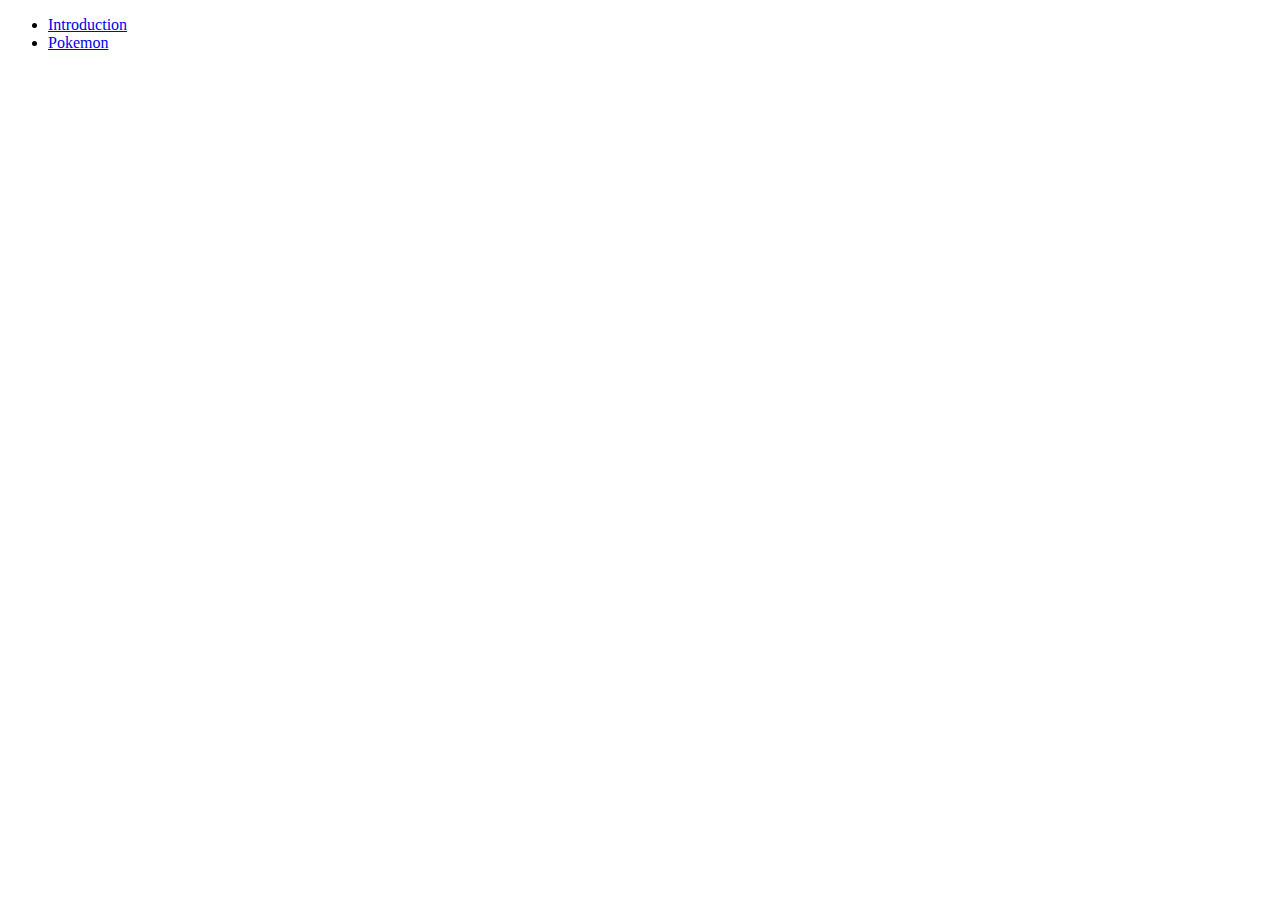
==== index.html @ e510585b "Initial commit" ====
<!DOCTYPE html>
<html lang="en">
<head>
    <meta charset="UTF-8">
    <meta http-equiv="X-UA-Compatible" content="IE=edge">
    <meta name="viewport" content="width=device-width, initial-scale=1.0">
    <title>Class Demo</title>
</head>
<body>
    <div>
        <ul>
            <li>
                <a href="./W02/index.html">Introduction</a>
            </li>
            <li>
                <a href="./W02/pokemon.html">Pokemon</a>
            </li>
        </ul>
    </div>
</body>
</html>
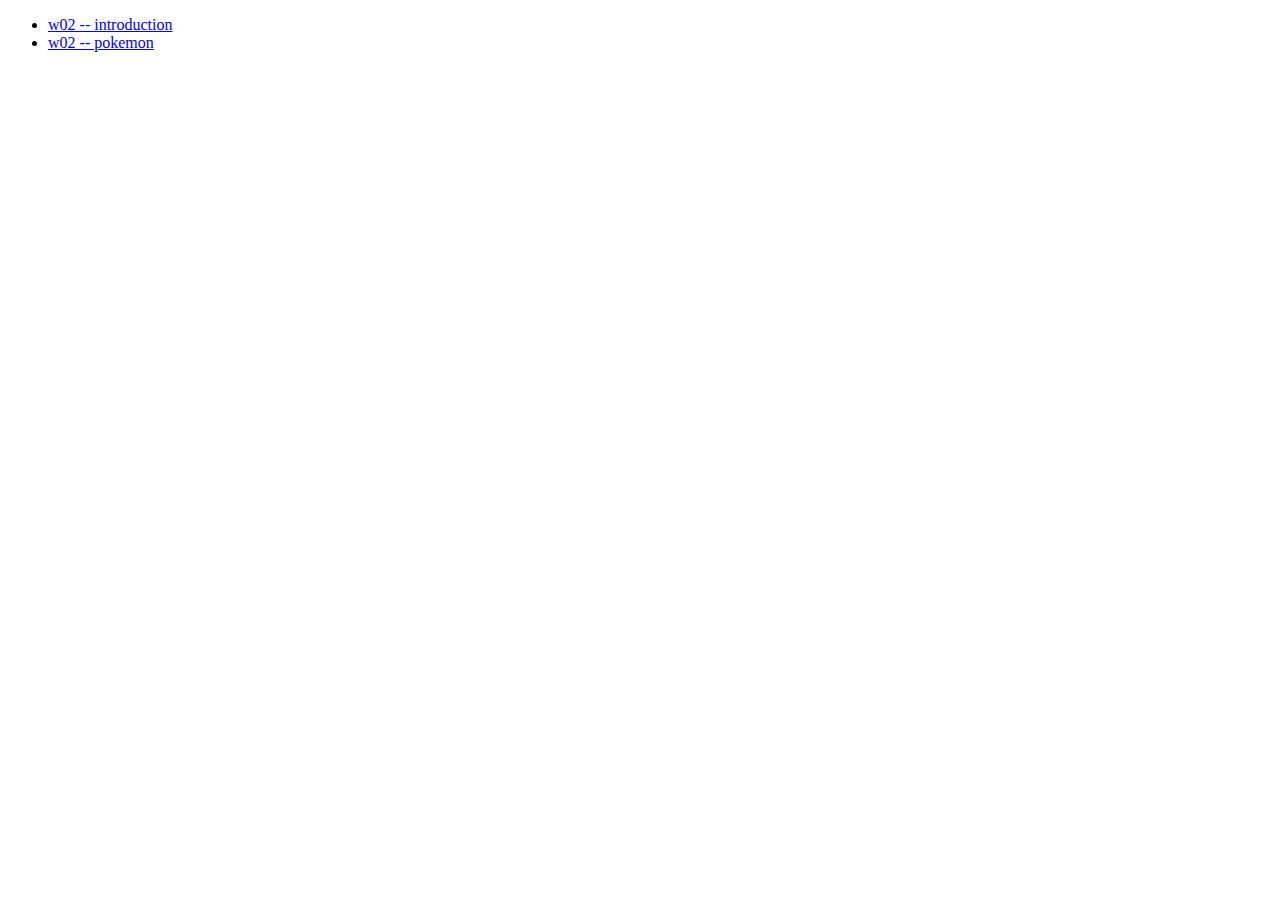
==== commit 0c4b660e: "modify index.html" ====
--- a/index.html
+++ b/index.html
@@ -10,10 +10,10 @@
     <div>
         <ul>
             <li>
-                <a href="./W02/index.html">Introduction</a>
+                <a href="./W02/index.html">w02 -- introduction</a>
             </li>
             <li>
-                <a href="./W02/pokemon.html">Pokemon</a>
+                <a href="./W02/pokemon.html">w02 -- pokemon</a>
             </li>
         </ul>
     </div>
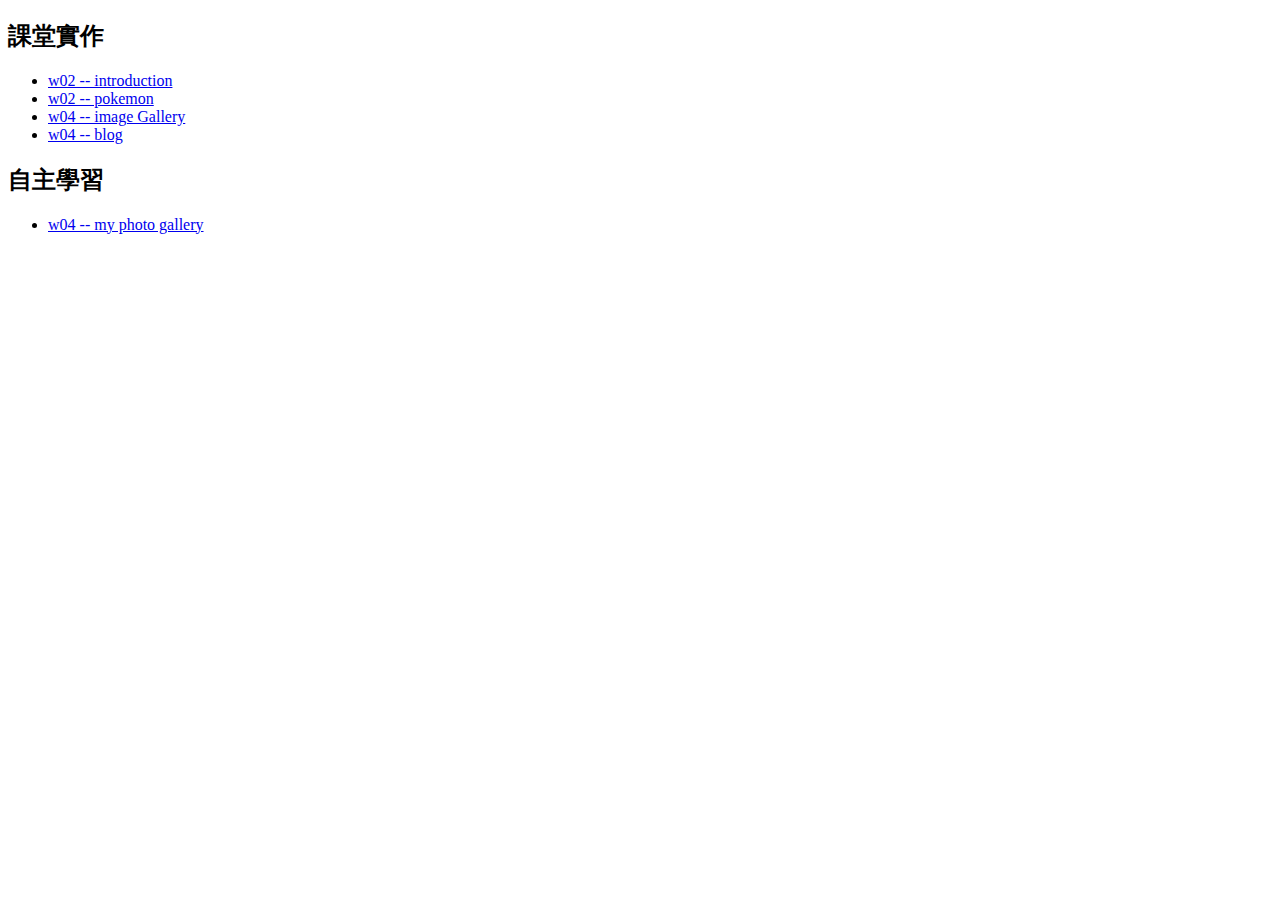
==== commit 27a48d89: "w04 homework" ====
--- a/index.html
+++ b/index.html
@@ -8,6 +8,7 @@
 </head>
 <body>
     <div>
+        <h2>課堂實作</h2>
         <ul>
             <li>
                 <a href="./W02/index.html">w02 -- introduction</a>
@@ -15,6 +16,18 @@
             <li>
                 <a href="./W02/pokemon.html">w02 -- pokemon</a>
             </li>
+            <li>
+                <a href="./W04/imageGallery.html">w04 -- image Gallery</a>
+            </li>
+            <li>
+                <a href="./W04/blog.html">w04 -- blog</a>
+            </li>
+        </ul>
+        <h2>自主學習</h2>
+        <ul>
+            <li>
+                <a href="./W04/my photo gallery.html">w04 -- my photo gallery</a>
+            </li>
         </ul>
     </div>
 </body>
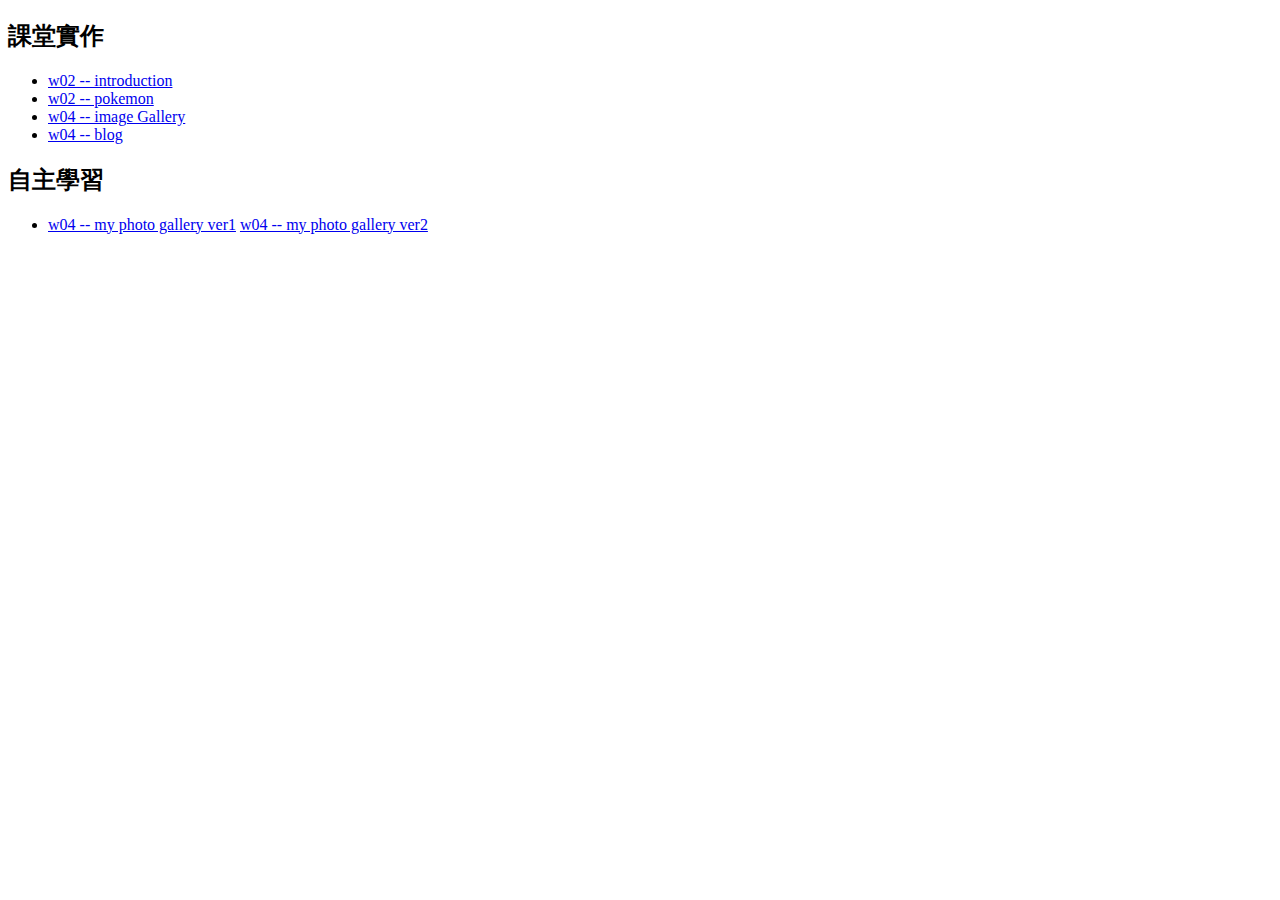
==== commit 57ac12f5: "modify index.html" ====
--- a/index.html
+++ b/index.html
@@ -1,34 +1,37 @@
 <!DOCTYPE html>
 <html lang="en">
-<head>
-    <meta charset="UTF-8">
-    <meta http-equiv="X-UA-Compatible" content="IE=edge">
-    <meta name="viewport" content="width=device-width, initial-scale=1.0">
+  <head>
+    <meta charset="UTF-8" />
+    <meta http-equiv="X-UA-Compatible" content="IE=edge" />
+    <meta name="viewport" content="width=device-width, initial-scale=1.0" />
     <title>Class Demo</title>
-</head>
-<body>
+  </head>
+  <body>
     <div>
-        <h2>課堂實作</h2>
-        <ul>
-            <li>
-                <a href="./W02/index.html">w02 -- introduction</a>
-            </li>
-            <li>
-                <a href="./W02/pokemon.html">w02 -- pokemon</a>
-            </li>
-            <li>
-                <a href="./W04/imageGallery.html">w04 -- image Gallery</a>
-            </li>
-            <li>
-                <a href="./W04/blog.html">w04 -- blog</a>
-            </li>
-        </ul>
-        <h2>自主學習</h2>
-        <ul>
-            <li>
-                <a href="./W04/my photo gallery.html">w04 -- my photo gallery</a>
-            </li>
-        </ul>
+      <h2>課堂實作</h2>
+      <ul>
+        <li>
+          <a href="./W02/index.html">w02 -- introduction</a>
+        </li>
+        <li>
+          <a href="./W02/pokemon.html">w02 -- pokemon</a>
+        </li>
+        <li>
+          <a href="./W04/imageGallery.html">w04 -- image Gallery</a>
+        </li>
+        <li>
+          <a href="./W04/blog.html">w04 -- blog</a>
+        </li>
+      </ul>
+      <h2>自主學習</h2>
+      <ul>
+        <li>
+          <a href="./W04/my photo gallery.html">w04 -- my photo gallery ver1</a>
+          <a href="./W04/my photo gallery ver2.html"
+            >w04 -- my photo gallery ver2</a
+          >
+        </li>
+      </ul>
     </div>
-</body>
-</html>+  </body>
+</html>
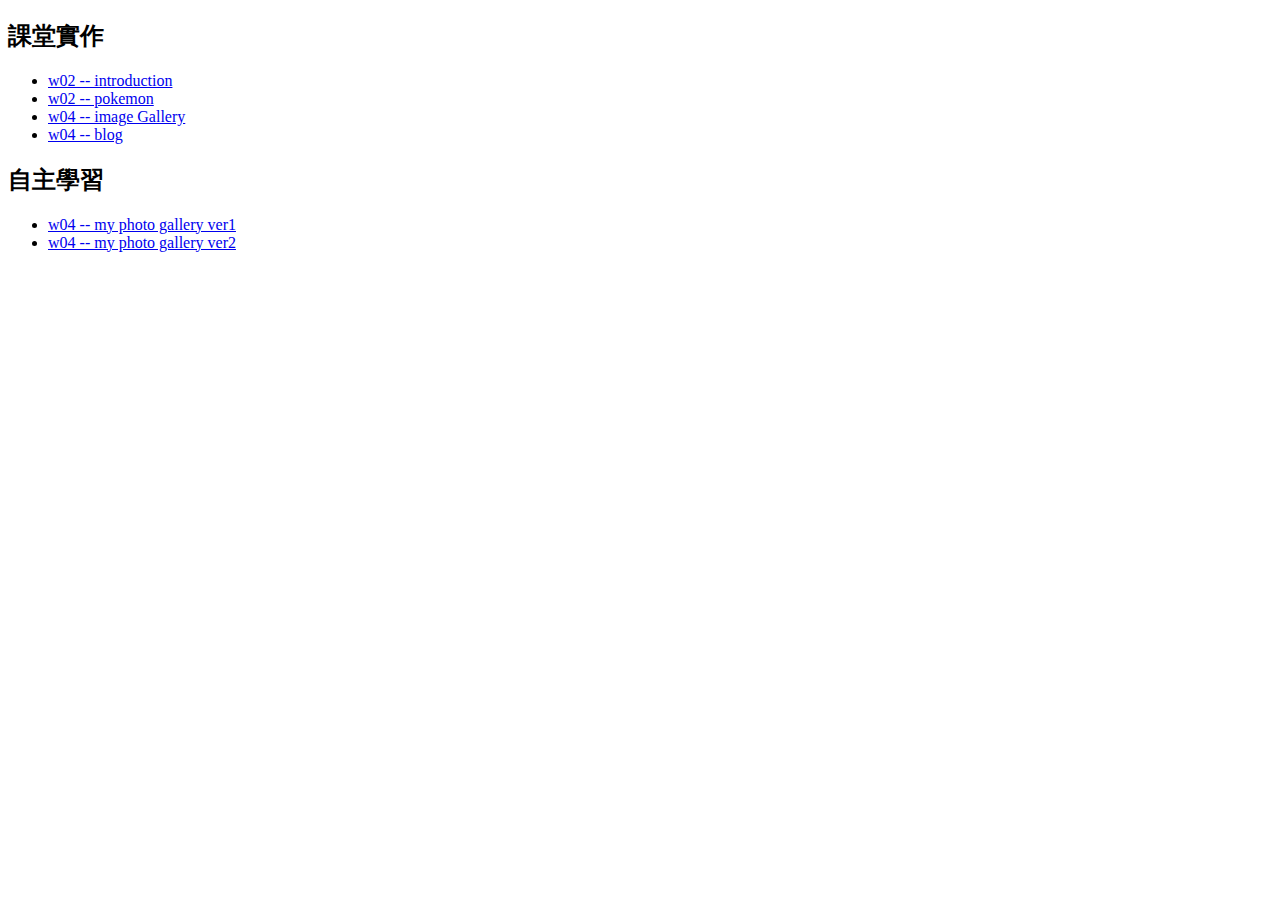
==== commit fc7b1062: "modify index.html" ====
--- a/index.html
+++ b/index.html
@@ -27,6 +27,8 @@
       <ul>
         <li>
           <a href="./W04/my photo gallery.html">w04 -- my photo gallery ver1</a>
+        </li>
+        <li>
           <a href="./W04/my photo gallery ver2.html"
             >w04 -- my photo gallery ver2</a
           >
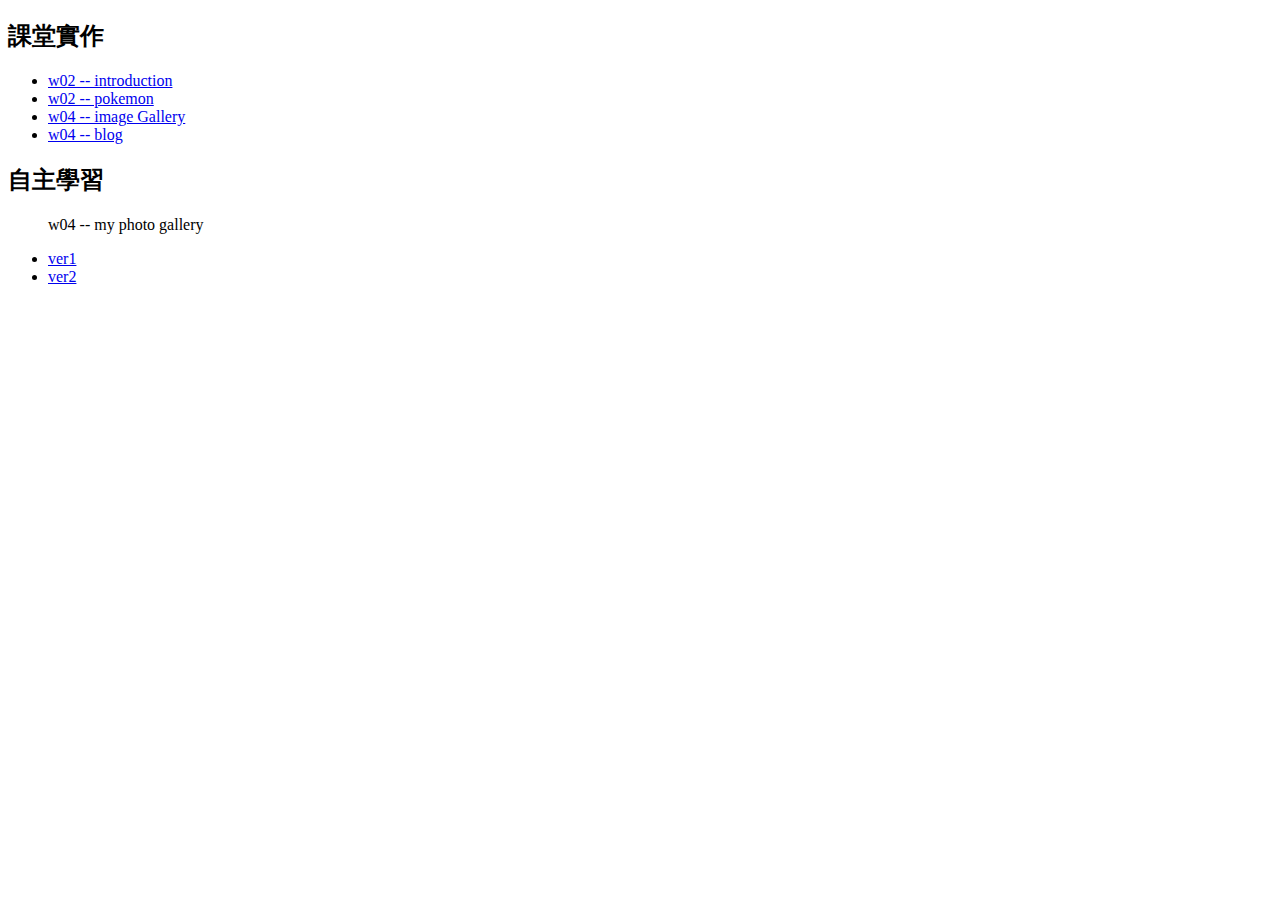
==== commit 4e2695a7: "modify index.html" ====
--- a/index.html
+++ b/index.html
@@ -25,13 +25,12 @@
       </ul>
       <h2>自主學習</h2>
       <ul>
+        <p>w04 -- my photo gallery</p>
         <li>
-          <a href="./W04/my photo gallery.html">w04 -- my photo gallery ver1</a>
+          <a href="./W04/my photo gallery.html">ver1</a>
         </li>
         <li>
-          <a href="./W04/my photo gallery ver2.html"
-            >w04 -- my photo gallery ver2</a
-          >
+          <a href="./W04/my photo gallery ver2.html">ver2</a>
         </li>
       </ul>
     </div>
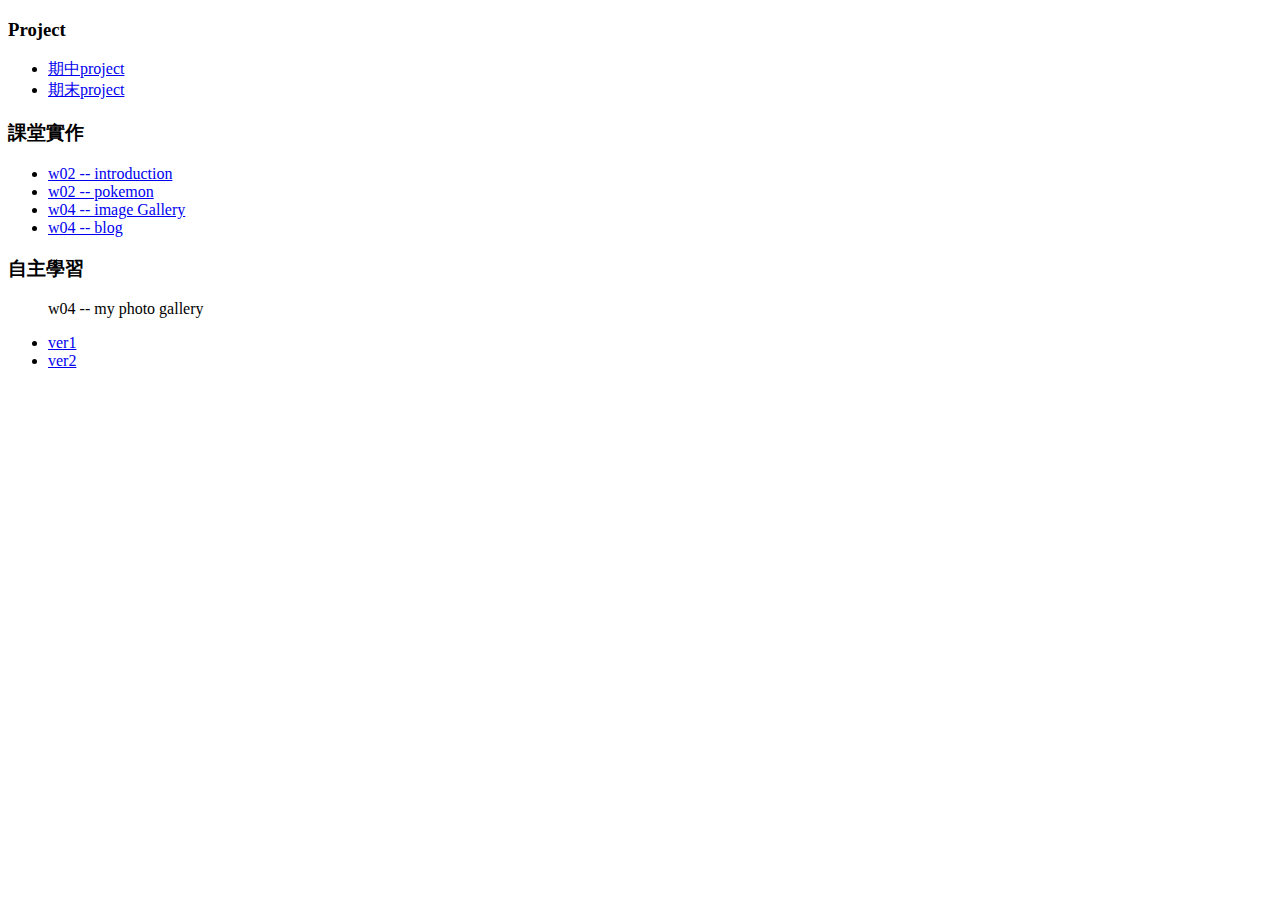
==== commit 3b72a739: "modify index.html" ====
--- a/index.html
+++ b/index.html
@@ -8,7 +8,18 @@
   </head>
   <body>
     <div>
-      <h2>課堂實作</h2>
+      <h3>Project</h3>
+      <ul>
+        <li>
+          <a href="./mid project/index.html">期中project</a>
+        </li>
+        <li>
+          <a href="./final project/index.html">期末project</a>
+        </li>
+      </ul>
+    </div>
+    <div>
+      <h3>課堂實作</h3>
       <ul>
         <li>
           <a href="./W02/index.html">w02 -- introduction</a>
@@ -23,7 +34,7 @@
           <a href="./W04/blog.html">w04 -- blog</a>
         </li>
       </ul>
-      <h2>自主學習</h2>
+      <h3>自主學習</h3>
       <ul>
         <p>w04 -- my photo gallery</p>
         <li>
